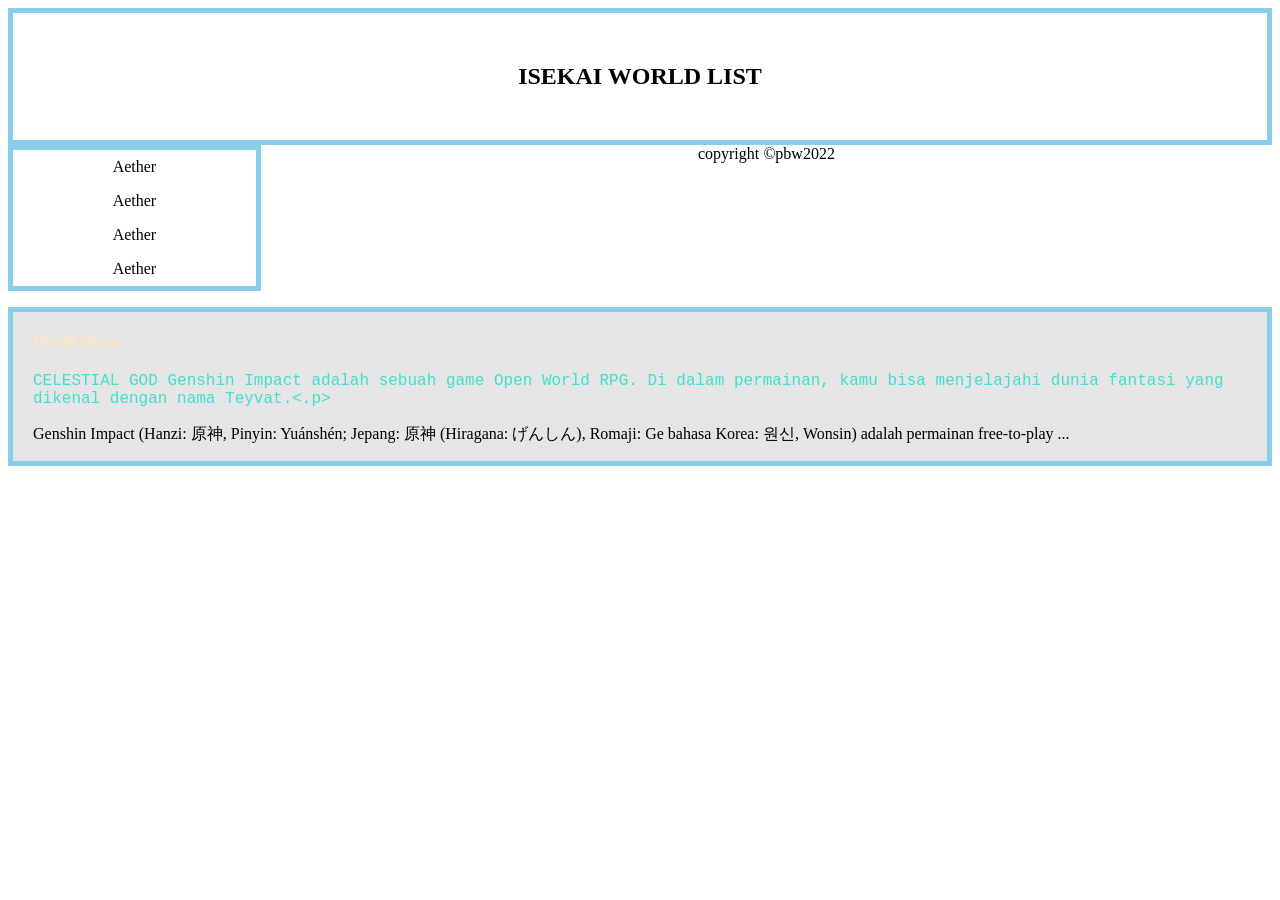
==== Pertemuan 8/Pertemuan 8/Layout.html @ 09dacc6b "Add files via upload" ====
<!DOCTYPE html>
<html lang="en">
<head>
    <meta charset="UTF-8">
    <meta name="viewport" content="width=device-width, initial-scale=1.0">
    <meta http-equiv="X-UA-Compatible" content="ie=edge">
    <link rel="stylesheet" href="style.css">
    <title>Sematic Element - HTML 5</title>
</head>
<body>
    <header>
        <h2>ISEKAI WORLD LIST</h2>
    </header>
    <nav>
        <ul>
            <li><a href="#">Aether</a></li>
            <li><a href="#">Aether</a></li>
            <li><a href="#">Aether</a></li>
            <li><a href="#">Aether</a></li>
         </ul>
    </nav>
    <article>
        <h4 class="satu">World Quest</h4>
        <p class="dua">CELESTIAL GOD<span> Genshin Impact </span> adalah sebuah game Open World RPG.
         Di dalam permainan, kamu bisa menjelajahi dunia fantasi yang dikenal dengan nama Teyvat.<.p>
        <p>Genshin Impact (Hanzi: 原神, Pinyin: Yuánshén; Jepang: 原神 (Hiragana: げんしん),
        Romaji: Ge bahasa Korea: 원신, Wonsin) adalah permainan free-to-play ...</p>
    </article>
    <footer>copyright <i>&copy;</i>pbw2022</footer>
</body>
</html>
---- Pertemuan 8/Pertemuan 8/style.css ----
* {
    box-sizing: border-box;
}

header {
    padding: 30px;
    text-align: center;
    border: 5px solid skyblue;
    background-color: transparent;
}

nav {
    float: left;
    width: 20%;
}

nav ul {
    list-style-type: none;
    text-align: center;
    border: 5px solid skyblue;
    background-color: transparent;
    padding: 0px;
    margin-top: 0px;
}

nav ul li a {
    display: block;
    color: #000;
    padding: 8px 16px;
    text-decoration: none;
}

nav ul li a:hover {
    background-color: #555;
    color: #fff;
}

article {
    float: left;
    width: 80&;
    padding: 0 20px;
    border: 5px solid skyblue;
    background-color: #e5e5e5;
}

footer {
    text-align: center;
    position: relative;
}

.satu {
    font-family:'Times New Roman', Times, serif;
    color: bisque;
}

.dua {
    font-family: 'Courier New', Courier, monospace;
    color: turquoise;
}
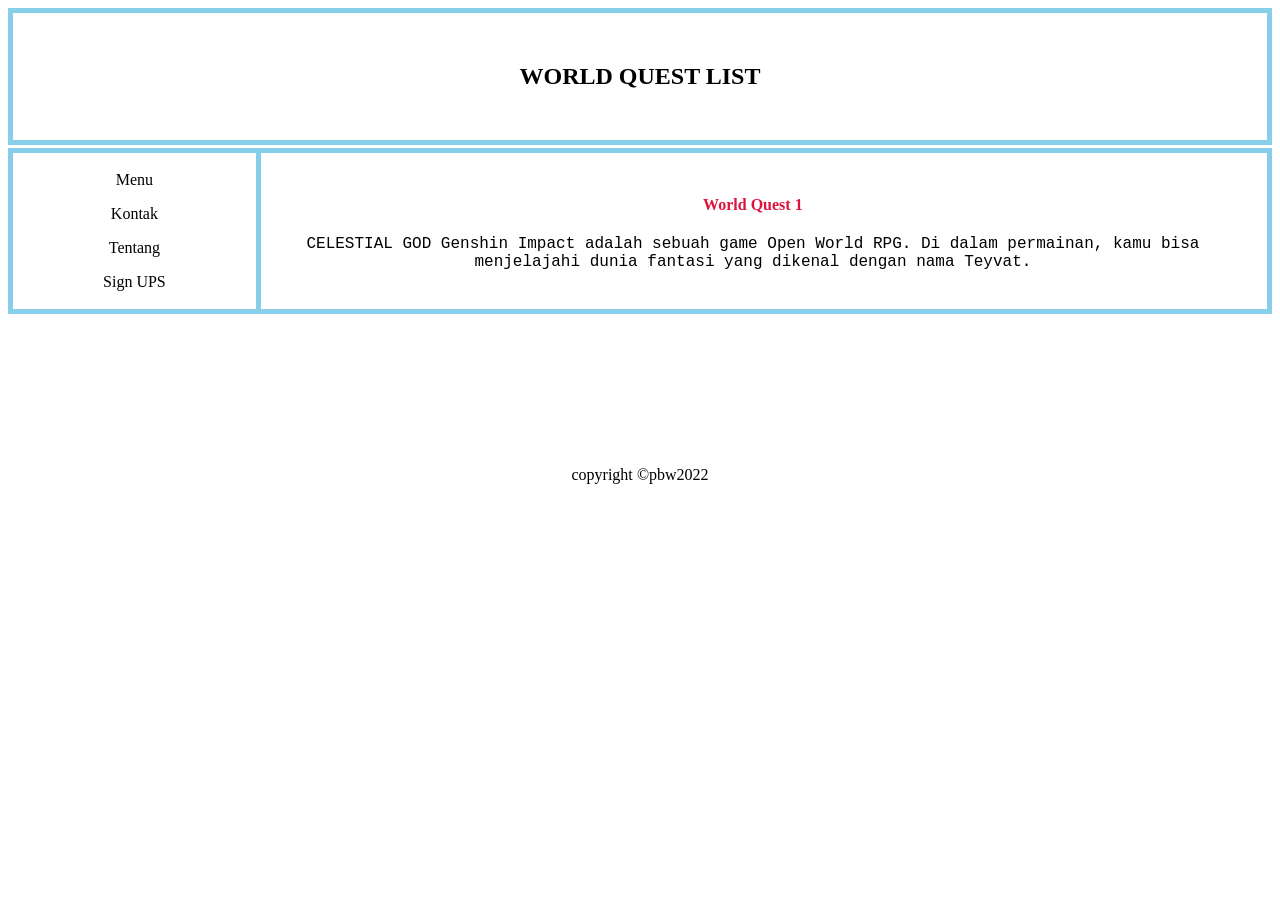
==== commit 5d07a668: "Add files via upload" ====
--- a/Pertemuan 8/Pertemuan 8/Layout.html
+++ b/Pertemuan 8/Pertemuan 8/Layout.html
@@ -7,25 +7,24 @@
     <link rel="stylesheet" href="style.css">
     <title>Sematic Element - HTML 5</title>
 </head>
-<body>
-    <header>
-        <h2>ISEKAI WORLD LIST</h2>
-    </header>
-    <nav>
-        <ul>
-            <li><a href="#">Aether</a></li>
-            <li><a href="#">Aether</a></li>
-            <li><a href="#">Aether</a></li>
-            <li><a href="#">Aether</a></li>
-         </ul>
-    </nav>
-    <article>
-        <h4 class="satu">World Quest</h4>
-        <p class="dua">CELESTIAL GOD<span> Genshin Impact </span> adalah sebuah game Open World RPG.
-         Di dalam permainan, kamu bisa menjelajahi dunia fantasi yang dikenal dengan nama Teyvat.<.p>
-        <p>Genshin Impact (Hanzi: 原神, Pinyin: Yuánshén; Jepang: 原神 (Hiragana: げんしん),
-        Romaji: Ge bahasa Korea: 원신, Wonsin) adalah permainan free-to-play ...</p>
-    </article>
-    <footer>copyright <i>&copy;</i>pbw2022</footer>
-</body>
+    <body>
+        <header>
+            <h2>WORLD QUEST LIST</h2>
+        </header>
+        <nav>
+            <ul>
+                <li><a href="#">Menu</a></li>
+                <li><a href="#">Kontak</a></li>
+                <li><a href="#">Tentang</a></li>
+                <li><a href="#">Sign UPS</a></li>
+            </ul>
+        </nav>
+        <article>
+            <h4 class="satu">World Quest 1</h4>
+            <p class="dua">CELESTIAL GOD<span> Genshin Impact </span> adalah sebuah game Open World RPG.
+            Di dalam permainan, kamu bisa menjelajahi dunia fantasi yang dikenal dengan nama Teyvat.<p>
+        </article>
+        <footer class="end">copyright <i>&copy;</i>pbw2022</footer>
+    </body>
+    
 </html>
--- a/Pertemuan 8/Pertemuan 8/style.css
+++ b/Pertemuan 8/Pertemuan 8/style.css
@@ -12,6 +12,7 @@
 nav {
     float: left;
     width: 20%;
+    margin-top: 3px;
 }
 
 nav ul {
@@ -19,7 +20,7 @@
     text-align: center;
     border: 5px solid skyblue;
     background-color: transparent;
-    padding: 0px;
+    padding: 10px;
     margin-top: 0px;
 }
 
@@ -36,24 +37,29 @@
 }
 
 article {
-    float: left;
-    width: 80&;
-    padding: 0 20px;
+    list-style-type: none;
+    text-align: center;
     border: 5px solid skyblue;
-    background-color: #e5e5e5;
+    background-color: transparent;
+    padding: 22px;
+    margin-top: 3px;
 }
 
-footer {
+footer
+{
     text-align: center;
-    position: relative;
+    background-color: var(--moon-blue);
+    margin-top: 10%;
+    padding: 2%;
 }
 
 .satu {
     font-family:'Times New Roman', Times, serif;
-    color: bisque;
+    color: crimson;
+    
 }
 
 .dua {
     font-family: 'Courier New', Courier, monospace;
-    color: turquoise;
+    color: black;
 }
